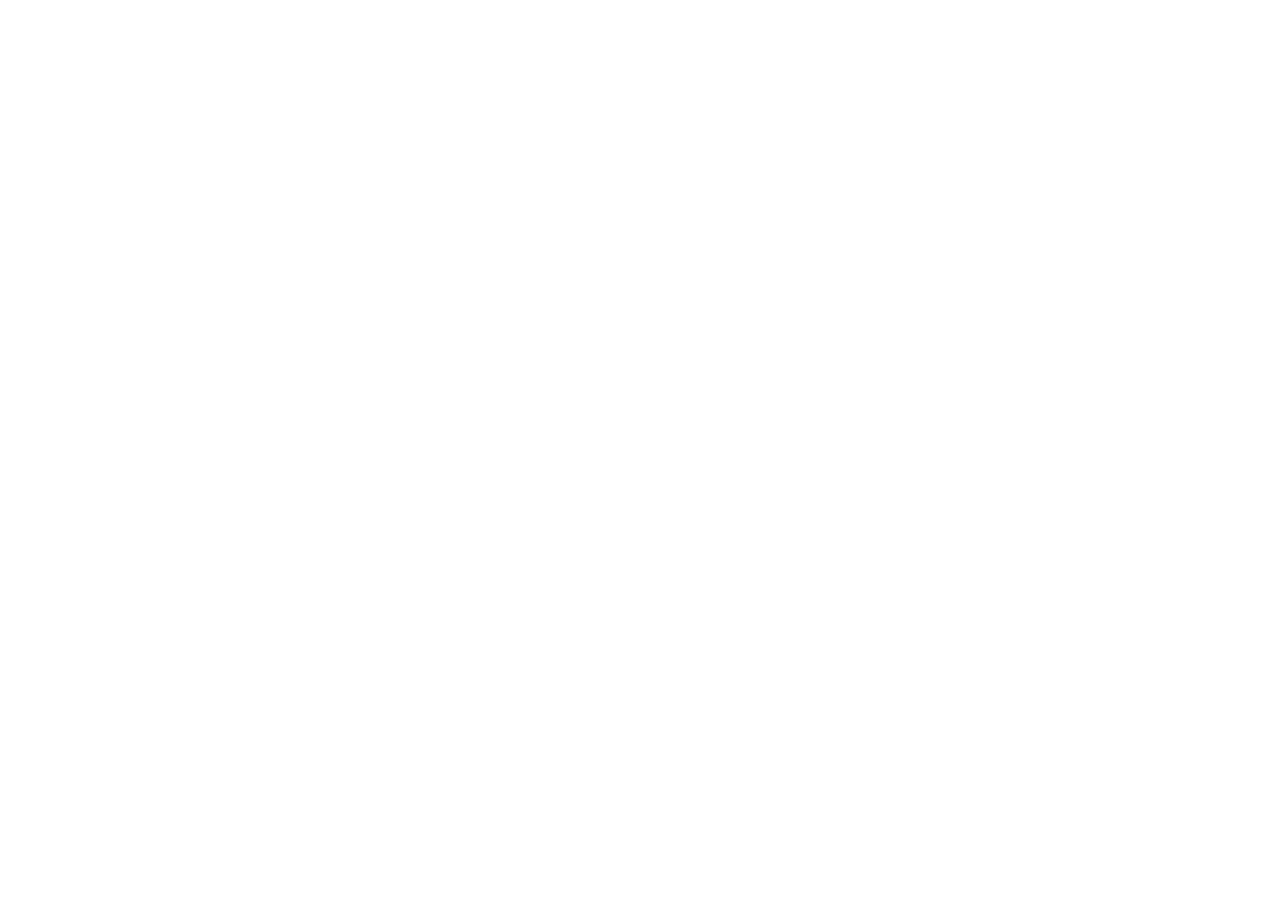
==== src/index.html @ bdd637eb "Initial commit" ====
<!DOCTYPE html>
<html lang="en">
  <head>
    <meta charset="UTF-8" />
    <link rel="icon" type="image/svg+xml" href="/favicon.svg" />
    <meta name="viewport" content="width=device-width, initial-scale=1.0" />
    <title>Vanilla App Template</title>
    <link rel="stylesheet" href="./css/styles.css" />
  </head>
  <body>
    <load src="./partials/header.html" icon-path="img/sprite.svg#logo" />

    <main>
      <!-- Loads the specified .html file -->
      <load src="./partials/vite-promo.html" />
      <load src="./partials/badges.html" />
    </main>

    <load src="./partials/footer.html" />

    <script type="module" src="./main.js"></script>
  </body>
</html>
---- src/css/styles.css ----
/**
  |============================
  | include css partials with
  | default @import url()
  |============================
*/
/* Common styles */
@import url('./reset.css');
@import url('./base.css');
@import url('./container.css');
@import url('./animations.css');

/* Sections style */
@import url('./header.css');
@import url('./vite-promo.css');
@import url('./badges.css');
@import url('./back-link.css');
@import url('./footer.css');
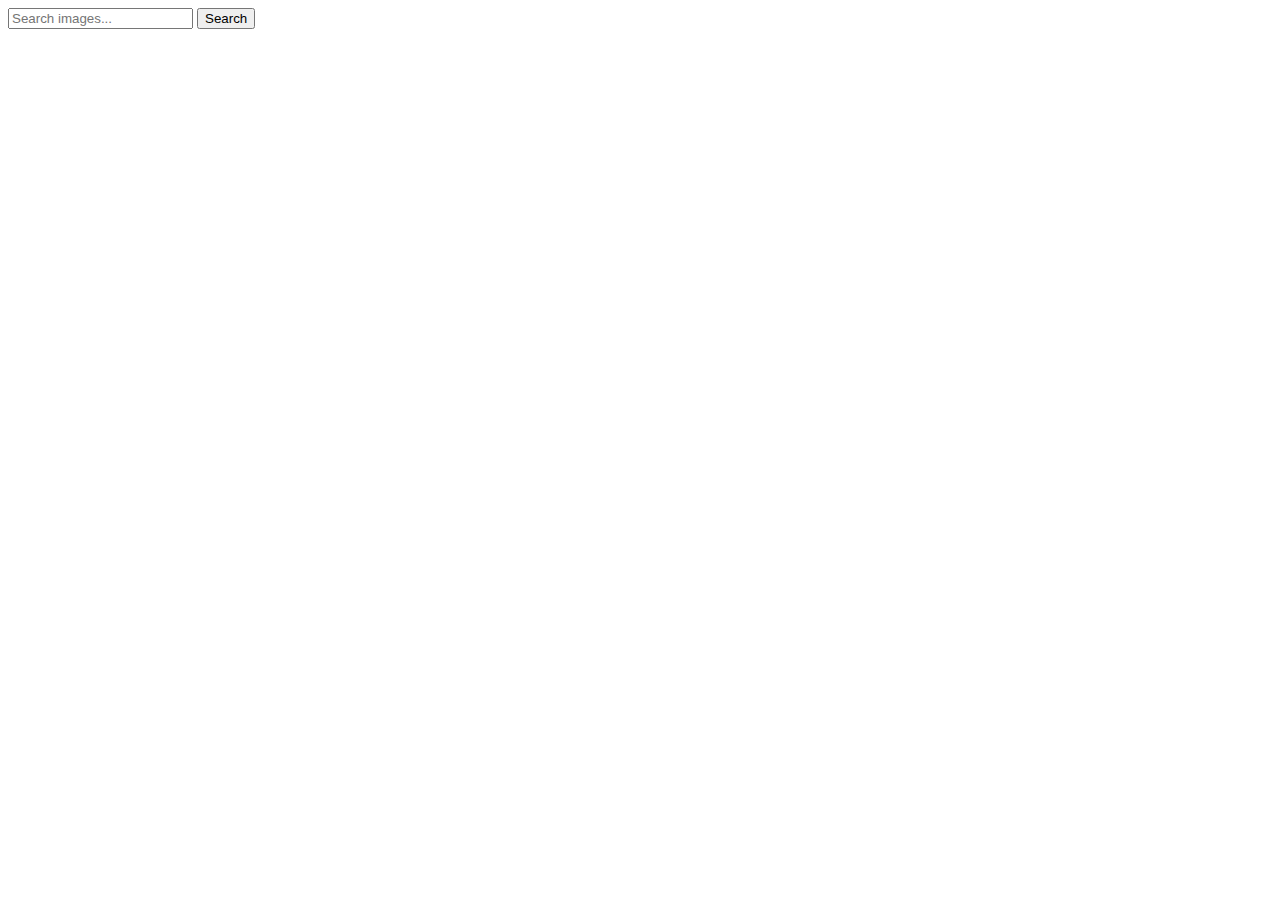
==== commit 68165091: "added files" ====
--- a/src/index.html
+++ b/src/index.html
@@ -8,15 +8,17 @@
     <link rel="stylesheet" href="./css/styles.css" />
   </head>
   <body>
-    <load src="./partials/header.html" icon-path="img/sprite.svg#logo" />
+    <header>
+      <form id="search-form">
+        <input id="search-input" placeholder="Search images..." />
+        <button type="submit" id="search-btn"> Search</button>
+      </form>
+    </header>
+   <main>
+    <span class="loader hidden" id="toggle-div"></span>
+   <ul id="gallery"></ul>
 
-    <main>
-      <!-- Loads the specified .html file -->
-      <load src="./partials/vite-promo.html" />
-      <load src="./partials/badges.html" />
-    </main>
-
-    <load src="./partials/footer.html" />
+   </main>
 
     <script type="module" src="./main.js"></script>
   </body>
--- a/src/css/styles.css
+++ b/src/css/styles.css
@@ -6,13 +6,59 @@
 */
 /* Common styles */
 @import url('./reset.css');
-@import url('./base.css');
-@import url('./container.css');
-@import url('./animations.css');
 
-/* Sections style */
-@import url('./header.css');
-@import url('./vite-promo.css');
-@import url('./badges.css');
-@import url('./back-link.css');
-@import url('./footer.css');
+
+
+.loader {
+  width: 48px;
+  height: 48px;
+  border-radius: 50%;
+  position: relative;
+  animation: rotate 1s linear infinite
+}
+
+.loader::before,
+.loader::after {
+  content: "";
+  box-sizing: border-box;
+  position: absolute;
+  inset: 0px;
+  border-radius: 50%;
+  border: 5px solid #FFF;
+  animation: prixClipFix 2s linear infinite;
+}
+
+.loader::after {
+  inset: 8px;
+  transform: rotate3d(90, 90, 0, 180deg);
+  border-color: #FF3D00;
+}
+
+@keyframes rotate {
+  0% {
+    transform: rotate(0deg)
+  }
+
+  100% {
+    transform: rotate(360deg)
+  }
+}
+
+@keyframes prixClipFix {
+  0% {
+    clip-path: polygon(50% 50%, 0 0, 0 0, 0 0, 0 0, 0 0)
+  }
+
+  50% {
+    clip-path: polygon(50% 50%, 0 0, 100% 0, 100% 0, 100% 0, 100% 0)
+  }
+
+  75%,
+  100% {
+    clip-path: polygon(50% 50%, 0 0, 100% 0, 100% 100%, 100% 100%, 100% 100%)
+  }
+}
+
+.hidden {
+  display: none;
+}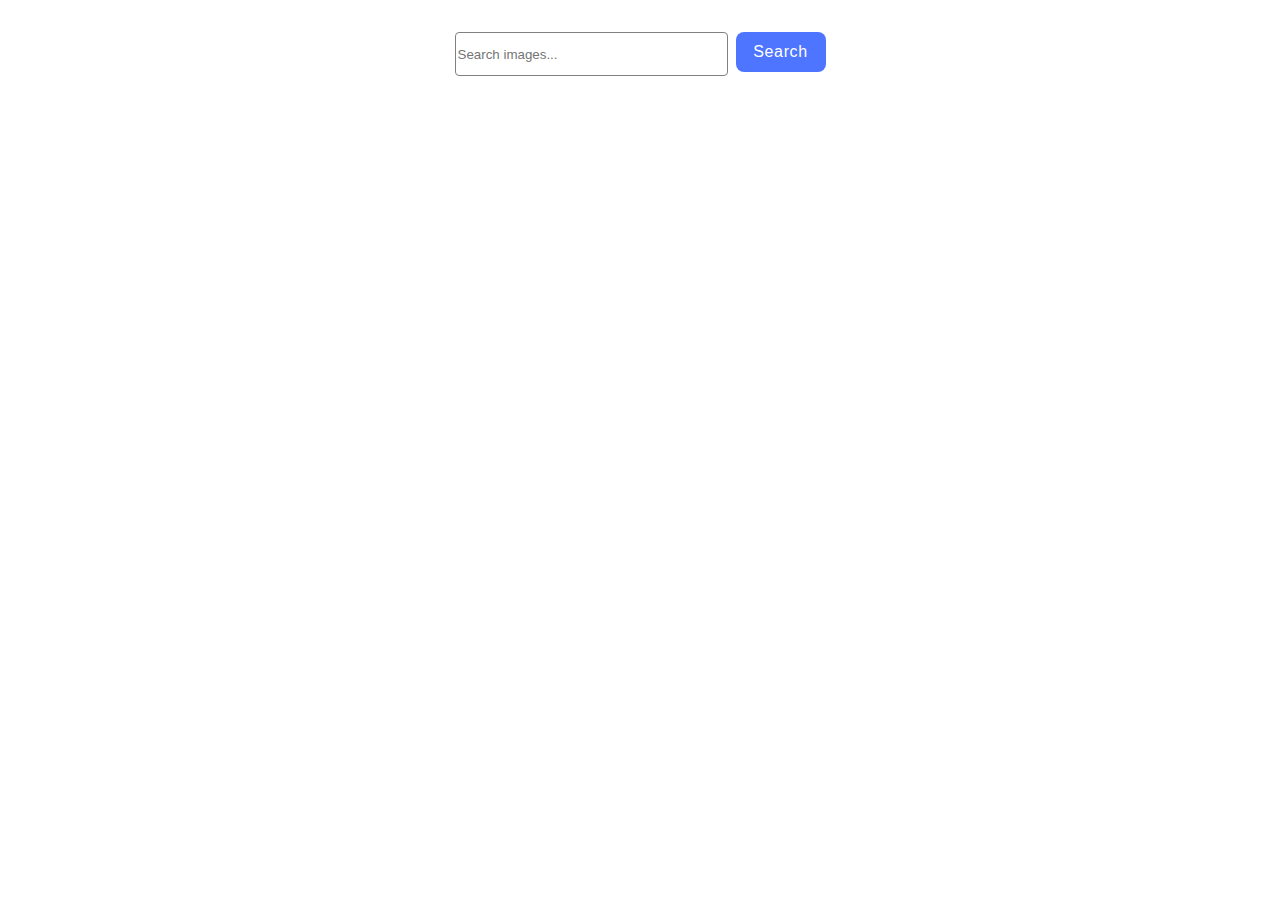
==== commit 10e73a45: "added gallery" ====
--- a/src/index.html
+++ b/src/index.html
@@ -9,14 +9,14 @@
   </head>
   <body>
     <header>
-      <form id="search-form">
-        <input id="search-input" placeholder="Search images..." />
-        <button type="submit" id="search-btn"> Search</button>
+      <form id="search-form" class="search-form">
+        <input id="search-input" placeholder="Search images..." class="search-input" />
+        <button type="submit" id="search-btn" class="btn"> Search</button>
       </form>
     </header>
-   <main>
+   <main class="container">
     <span class="loader hidden" id="toggle-div"></span>
-   <ul id="gallery"></ul>
+   <ul id="gallery" class="gallery"></ul>
 
    </main>
 
--- a/src/css/styles.css
+++ b/src/css/styles.css
@@ -12,53 +12,154 @@
 .loader {
   width: 48px;
   height: 48px;
+  border: 5px solid #000;
+  border-bottom-color: transparent;
   border-radius: 50%;
-  position: relative;
-  animation: rotate 1s linear infinite
+  display: inline-block;
+  box-sizing: border-box;
+  animation: rotation 1s linear infinite;
+
+  position: absolute;
+    top: 50%;
+    left: 50%;
+    transform: translate(-50%, -50%);
 }
 
-.loader::before,
-.loader::after {
-  content: "";
-  box-sizing: border-box;
-  position: absolute;
-  inset: 0px;
-  border-radius: 50%;
-  border: 5px solid #FFF;
-  animation: prixClipFix 2s linear infinite;
-}
-
-.loader::after {
-  inset: 8px;
-  transform: rotate3d(90, 90, 0, 180deg);
-  border-color: #FF3D00;
-}
-
-@keyframes rotate {
+@keyframes rotation {
   0% {
-    transform: rotate(0deg)
+    transform: rotate(0deg);
   }
 
   100% {
-    transform: rotate(360deg)
-  }
-}
-
-@keyframes prixClipFix {
-  0% {
-    clip-path: polygon(50% 50%, 0 0, 0 0, 0 0, 0 0, 0 0)
-  }
-
-  50% {
-    clip-path: polygon(50% 50%, 0 0, 100% 0, 100% 0, 100% 0, 100% 0)
-  }
-
-  75%,
-  100% {
-    clip-path: polygon(50% 50%, 0 0, 100% 0, 100% 100%, 100% 100%, 100% 100%)
+    transform: rotate(360deg);
   }
 }
 
 .hidden {
   display: none;
+}
+
+.container {
+position: relative;
+}
+
+
+
+
+
+
+
+
+
+
+
+
+
+
+
+
+
+
+
+
+
+
+
+
+
+
+
+
+
+.search-form {
+  display: flex;
+    align-items: flex-start;
+    justify-content: flex-start;
+    flex-direction: row;
+    gap: 8px;
+    width: 371px;
+      height: 40px;
+    margin: 32px auto;
+   
+}
+
+.search-input {
+  display: flex;
+    align-items: flex-start;
+    justify-content: flex-start;
+    flex-direction: row;
+    gap: 8px;
+    width: 272px;
+      height: 40px;
+      border-radius: 4px;
+      border: 1px solid #808080;
+}
+.btn {
+  display: flex;
+    align-items: center;
+    justify-content: center;
+    flex-direction: row;
+    gap: 10px;
+    border-radius: 8px;
+      padding: 8px 16px;
+      width: 91px;
+      height: 40px;
+      background: #4e75ff;
+      border: none;
+      font-weight: 500;
+        font-size: 16px;
+        line-height: 1.5;
+        letter-spacing: 0.04em;
+        color: #fff;
+}
+
+.btn:hover {
+  background: #6c8cff;
+}
+
+.gallery {
+  margin: 32px auto;
+  display: flex;
+  max-width: 1140px;
+   flex-wrap: wrap;
+    gap: 24px;
+}
+
+.info {
+  padding: 4px 25px;
+  max-width: 310px;
+  display: flex;
+  gap: 32px;
+  border-bottom: 1px solid #808080;
+    border-left: 1px solid #808080;
+    border-right: 1px solid #808080;
+    width: 360px;
+    height: 48px;
+}
+
+.info-div {
+  width: 74px;
+    height: 40px;
+}
+.section {
+  font-weight: 600;
+    font-size: 12px;
+    line-height: 1.33333;
+    letter-spacing: 0.04em;
+    color: #2e2f42;
+}
+.result {
+  font-weight: 400;
+    font-size: 12px;
+    line-height: 2;
+    letter-spacing: 0.04em;
+    color: #2e2f42;
+}
+
+.image {
+      width: 360px;
+      height: 200px;
+      object-fit: cover;
+      display: block;
+     
 }